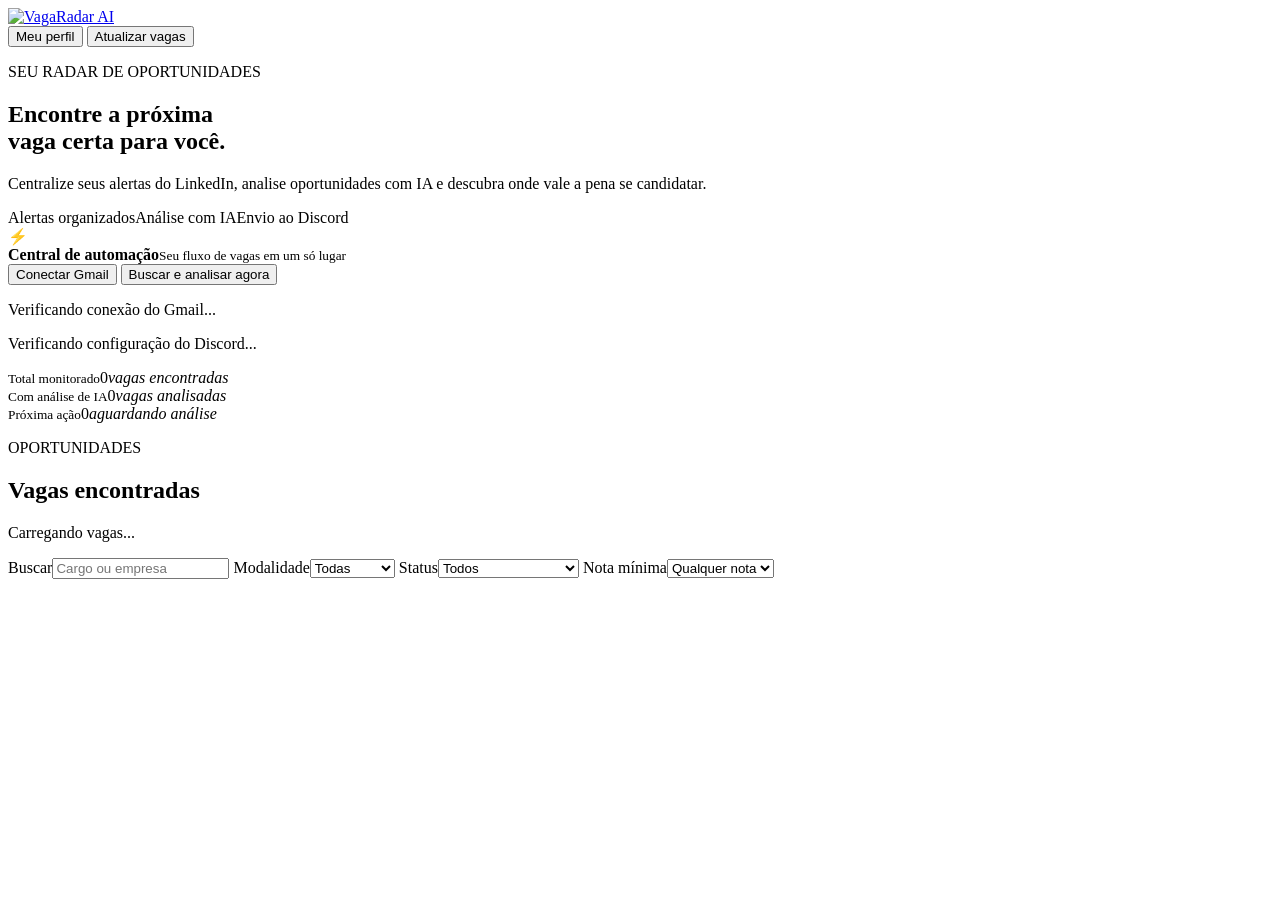
==== src/main/resources/static/index.html @ 9482ee96 "feat: refine dashboard and Gmail account status" ====
<!doctype html>
<html lang="pt-BR">
<head>
  <meta charset="UTF-8">
  <meta name="viewport" content="width=device-width, initial-scale=1.0">
  <meta name="description" content="Painel do VagaRadar AI">
  <title>VagaRadar AI</title>
  <link rel="icon" type="image/svg+xml" href="/favicon.svg">
  <link rel="stylesheet" href="/css/app.css">
</head>
<body>
  <header class="topbar">
    <a class="brand" href="/" aria-label="VagaRadar AI, início">
      <img class="brand-logo" src="/images/vagaradar-logo.png" alt="VagaRadar AI">
    </a>
    <div class="topbar-actions">
      <button class="button button-secondary" id="profile-button" type="button">Meu perfil</button>
      <button class="button button-secondary" id="refresh-button" type="button">Atualizar vagas</button>
    </div>
  </header>

  <main class="page-content">
    <section class="hero">
      <div class="hero-intro">
        <p class="eyebrow">SEU RADAR DE OPORTUNIDADES</p>
        <h1>Encontre a próxima<br><span>vaga certa</span> para você.</h1>
        <p class="hero-copy">Centralize seus alertas do LinkedIn, analise oportunidades com IA e descubra onde vale a pena se candidatar.</p>
        <div class="hero-highlights" aria-label="Benefícios do VagaRadar AI">
          <span>Alertas organizados</span><span>Análise com IA</span><span>Envio ao Discord</span>
        </div>
      </div>
      <aside class="integration-panel" aria-label="Central de automação">
        <div class="panel-heading">
          <span class="panel-icon" aria-hidden="true">⚡</span>
          <div><strong>Central de automação</strong><small>Seu fluxo de vagas em um só lugar</small></div>
        </div>
        <div class="hero-actions">
          <button class="button button-primary" id="gmail-button" type="button">Conectar Gmail</button>
          <button class="button button-dark" id="process-button" type="button">Buscar e analisar agora</button>
        </div>
        <div class="integration-status" aria-live="polite">
          <p id="gmail-status">Verificando conexão do Gmail...</p>
          <p id="discord-status">Verificando configuração do Discord...</p>
        </div>
      </aside>
    </section>

    <section class="stats" aria-label="Resumo das vagas">
      <article><small>Total monitorado</small><span id="total-count">0</span><em>vagas encontradas</em></article>
      <article><small>Com análise de IA</small><span id="analyzed-count">0</span><em>vagas analisadas</em></article>
      <article><small>Próxima ação</small><span id="new-count">0</span><em>aguardando análise</em></article>
    </section>

    <section class="vacancies-section">
      <div class="section-heading">
        <div>
          <p class="eyebrow">OPORTUNIDADES</p>
          <h2>Vagas encontradas</h2>
        </div>
        <p id="status-message" class="status-message" role="status">Carregando vagas...</p>
      </div>
      <div class="filters" aria-label="Filtros de vagas">
        <label><span>Buscar</span><input id="search-filter" type="search" placeholder="Cargo ou empresa"></label>
        <label><span>Modalidade</span><select id="work-model-filter"><option value="">Todas</option><option value="REMOTO">Remoto</option><option value="HIBRIDO">Híbrido</option><option value="PRESENCIAL">Presencial</option></select></label>
        <label><span>Status</span><select id="status-filter"><option value="">Todos</option><option value="RECEBIDA">Aguardando análise</option><option value="ANALISADA">Analisada</option><option value="DESCARTADA">Descartada</option></select></label>
        <label><span>Nota mínima</span><select id="score-filter"><option value="">Qualquer nota</option><option value="70">70+</option><option value="80">80+</option><option value="90">90+</option></select></label>
      </div>
      <div id="vacancies" class="vacancies" aria-live="polite"></div>
    </section>
  </main>

  <dialog id="analysis-dialog" class="analysis-dialog">
    <button id="dialog-close" class="dialog-close" type="button" aria-label="Fechar">×</button>
    <div id="analysis-content"></div>
  </dialog>

  <dialog id="profile-dialog" class="profile-dialog">
    <button id="profile-dialog-close" class="dialog-close" type="button" aria-label="Fechar">×</button>
    <p class="eyebrow">PERFIL PROFISSIONAL</p>
    <h2>Perfil usado nas análises</h2>
    <p id="profile-mode" class="profile-mode" role="status"></p>
    <form id="profile-form" class="profile-form">
      <label>Objetivo<textarea id="profile-objetivo" required maxlength="3000"></textarea></label>
      <label>Stack principal<textarea id="profile-stack-principal" required maxlength="3000"></textarea></label>
      <label>Conhecimentos básicos<textarea id="profile-conhecimentos-basicos" required maxlength="3000"></textarea></label>
      <label>Formação<textarea id="profile-formacao" required maxlength="3000"></textarea></label>
      <label>Experiência<textarea id="profile-experiencia" required maxlength="3000"></textarea></label>
      <label>Preferências<textarea id="profile-preferencias" required maxlength="3000"></textarea></label>
      <p id="profile-error" class="profile-error" role="alert"></p>
      <div class="profile-actions">
        <button class="button button-secondary" id="profile-reset" type="button">Restaurar padrão</button>
        <button class="button button-dark" type="submit">Salvar perfil</button>
      </div>
    </form>
  </dialog>

  <template id="empty-state-template">
    <div class="empty-state">
      <div class="empty-icon">⌁</div>
      <h3>Nenhuma vaga por enquanto</h3>
      <p>Conecte o Gmail e use “Buscar e analisar agora” para importar seus alertas do LinkedIn.</p>
    </div>
  </template>

  <script src="/js/app.js" defer></script>
</body>
</html>
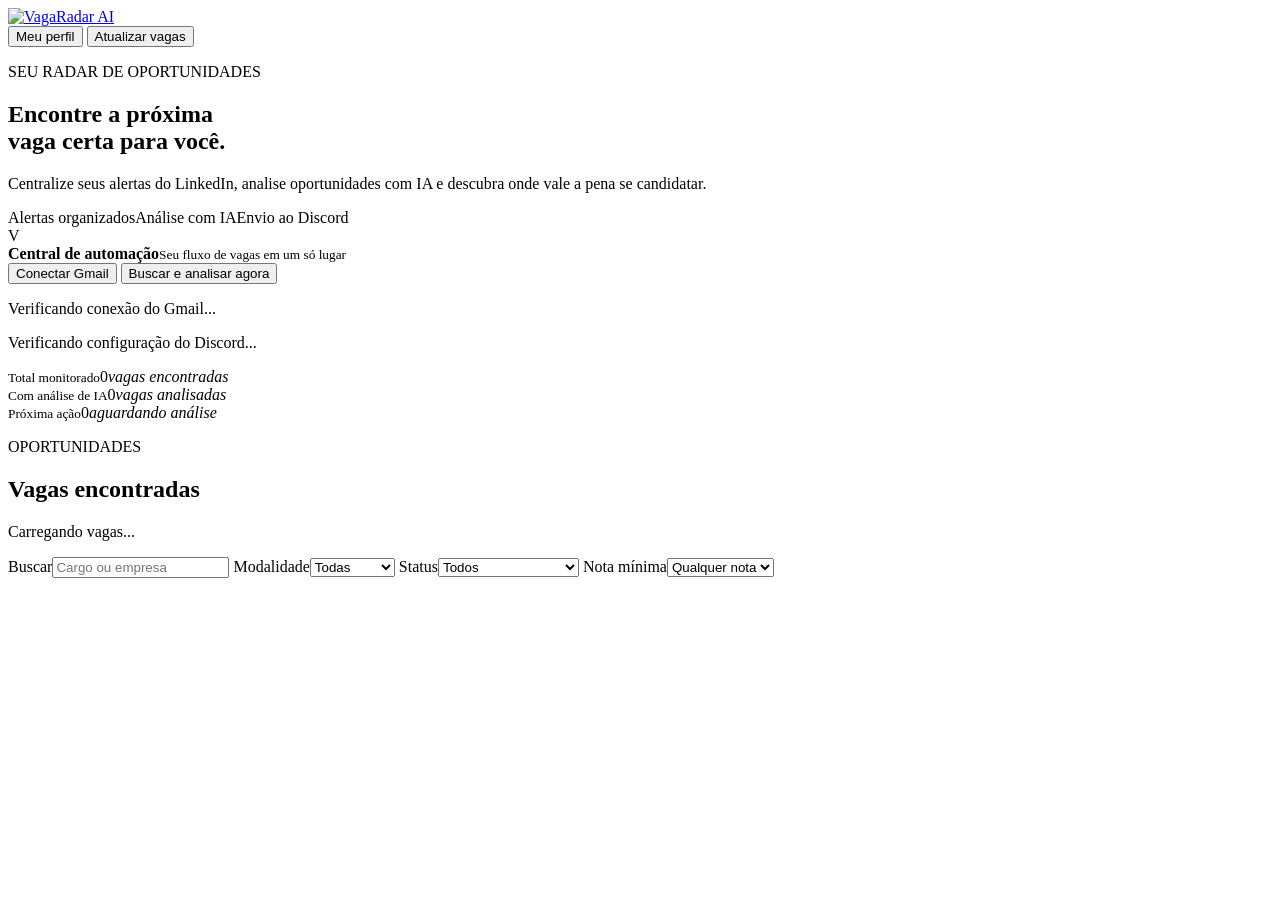
==== commit b963f114: "docs: align project guides and responsive UI" ====
--- a/src/main/resources/static/index.html
+++ b/src/main/resources/static/index.html
@@ -31,7 +31,7 @@
       </div>
       <aside class="integration-panel" aria-label="Central de automação">
         <div class="panel-heading">
-          <span class="panel-icon" aria-hidden="true">⚡</span>
+          <span class="panel-icon" aria-hidden="true">V</span>
           <div><strong>Central de automação</strong><small>Seu fluxo de vagas em um só lugar</small></div>
         </div>
         <div class="hero-actions">
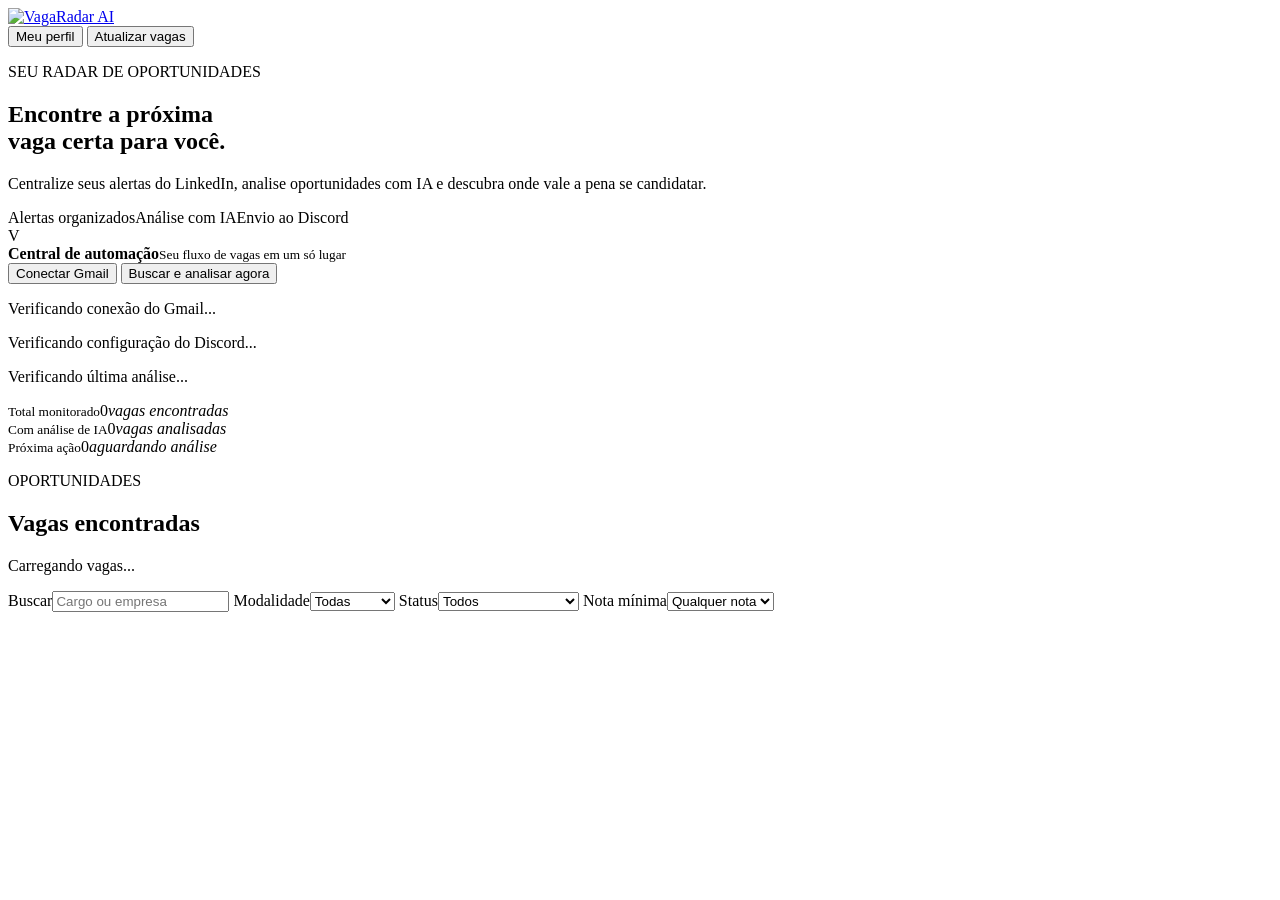
==== commit aa2a1a20: "Aprimora importacao e acesso a vagas" ====
--- a/src/main/resources/static/index.html
+++ b/src/main/resources/static/index.html
@@ -41,6 +41,7 @@
         <div class="integration-status" aria-live="polite">
           <p id="gmail-status">Verificando conexão do Gmail...</p>
           <p id="discord-status">Verificando configuração do Discord...</p>
+          <p id="last-analysis-status" class="last-analysis-status">Verificando última análise...</p>
         </div>
       </aside>
     </section>
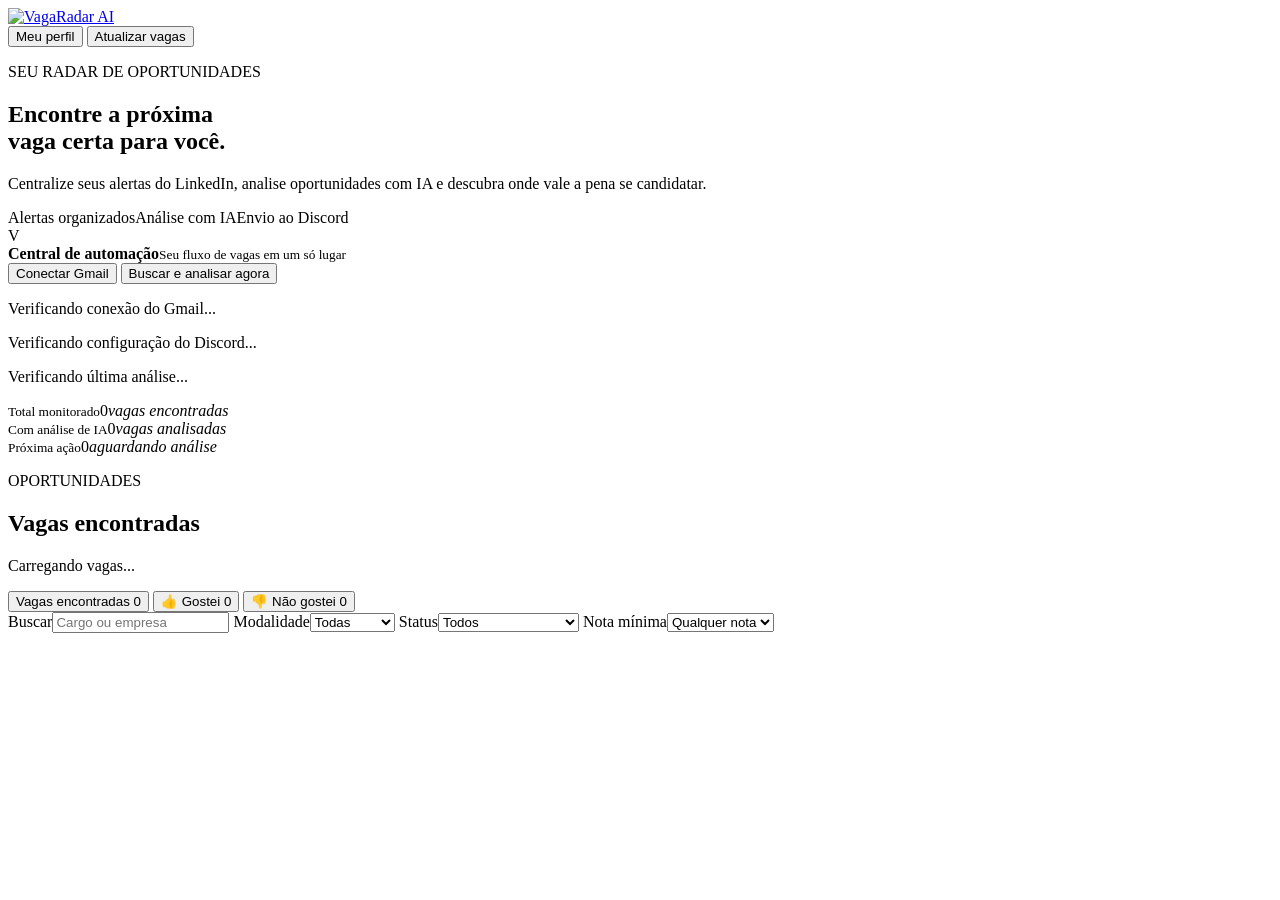
==== commit 83c8907f: "feat: adiciona triagem pessoal de vagas" ====
--- a/src/main/resources/static/index.html
+++ b/src/main/resources/static/index.html
@@ -56,9 +56,14 @@
       <div class="section-heading">
         <div>
           <p class="eyebrow">OPORTUNIDADES</p>
-          <h2>Vagas encontradas</h2>
+          <h2 id="vacancies-heading">Vagas encontradas</h2>
         </div>
         <p id="status-message" class="status-message" role="status">Carregando vagas...</p>
+      </div>
+      <div class="evaluation-tabs" role="tablist" aria-label="Sua triagem de vagas">
+        <button class="evaluation-tab is-active" data-evaluation-tab="PENDENTE" type="button" role="tab" aria-selected="true">Vagas encontradas <span id="pending-evaluation-count">0</span></button>
+        <button class="evaluation-tab" data-evaluation-tab="GOSTEI" type="button" role="tab" aria-selected="false">👍 Gostei <span id="liked-count">0</span></button>
+        <button class="evaluation-tab" data-evaluation-tab="NAO_GOSTEI" type="button" role="tab" aria-selected="false">👎 Não gostei <span id="disliked-count">0</span></button>
       </div>
       <div class="filters" aria-label="Filtros de vagas">
         <label><span>Buscar</span><input id="search-filter" type="search" placeholder="Cargo ou empresa"></label>
@@ -67,12 +72,38 @@
         <label><span>Nota mínima</span><select id="score-filter"><option value="">Qualquer nota</option><option value="70">70+</option><option value="80">80+</option><option value="90">90+</option></select></label>
       </div>
       <div id="vacancies" class="vacancies" aria-live="polite"></div>
+      <nav id="pagination" class="pagination" aria-label="Paginação das vagas" hidden>
+        <button id="previous-page" class="pagination-button" type="button">Anterior</button>
+        <p id="pagination-summary" class="pagination-summary"></p>
+        <button id="next-page" class="pagination-button" type="button">Próxima</button>
+      </nav>
     </section>
   </main>
 
   <dialog id="analysis-dialog" class="analysis-dialog">
     <button id="dialog-close" class="dialog-close" type="button" aria-label="Fechar">×</button>
     <div id="analysis-content"></div>
+  </dialog>
+
+  <dialog id="evaluation-dialog" class="evaluation-dialog">
+    <button id="evaluation-dialog-close" class="dialog-close" type="button" aria-label="Fechar">×</button>
+    <form id="evaluation-form">
+      <p class="eyebrow">SUA AVALIAÇÃO</p>
+      <h2>Por que não combinou?</h2>
+      <p class="profile-mode">Escolha quantos motivos quiser. Isso é opcional e fica salvo para análises futuras.</p>
+      <div class="reason-options">
+        <label><input type="checkbox" name="reason" value="INGLES_AVANCADO"> Inglês avançado</label>
+        <label><input type="checkbox" name="reason" value="SENIORIDADE"> Senioridade</label>
+        <label><input type="checkbox" name="reason" value="REQUISITOS_EXCESSIVOS"> Requisitos excessivos</label>
+        <label><input type="checkbox" name="reason" value="TECNOLOGIAS"> Tecnologias</label>
+        <label><input id="other-reason-checkbox" type="checkbox" name="reason" value="OUTRO"> Outro</label>
+      </div>
+      <label id="other-reason-field" class="other-reason-field" hidden>Outro motivo<textarea id="other-reason" maxlength="1000" placeholder="Conte rapidamente o motivo"></textarea></label>
+      <div class="profile-actions">
+        <button class="button button-secondary" id="evaluation-reset" type="button">Voltar para encontradas</button>
+        <button class="button button-dark" type="submit">Salvar avaliação</button>
+      </div>
+    </form>
   </dialog>
 
   <dialog id="profile-dialog" class="profile-dialog">
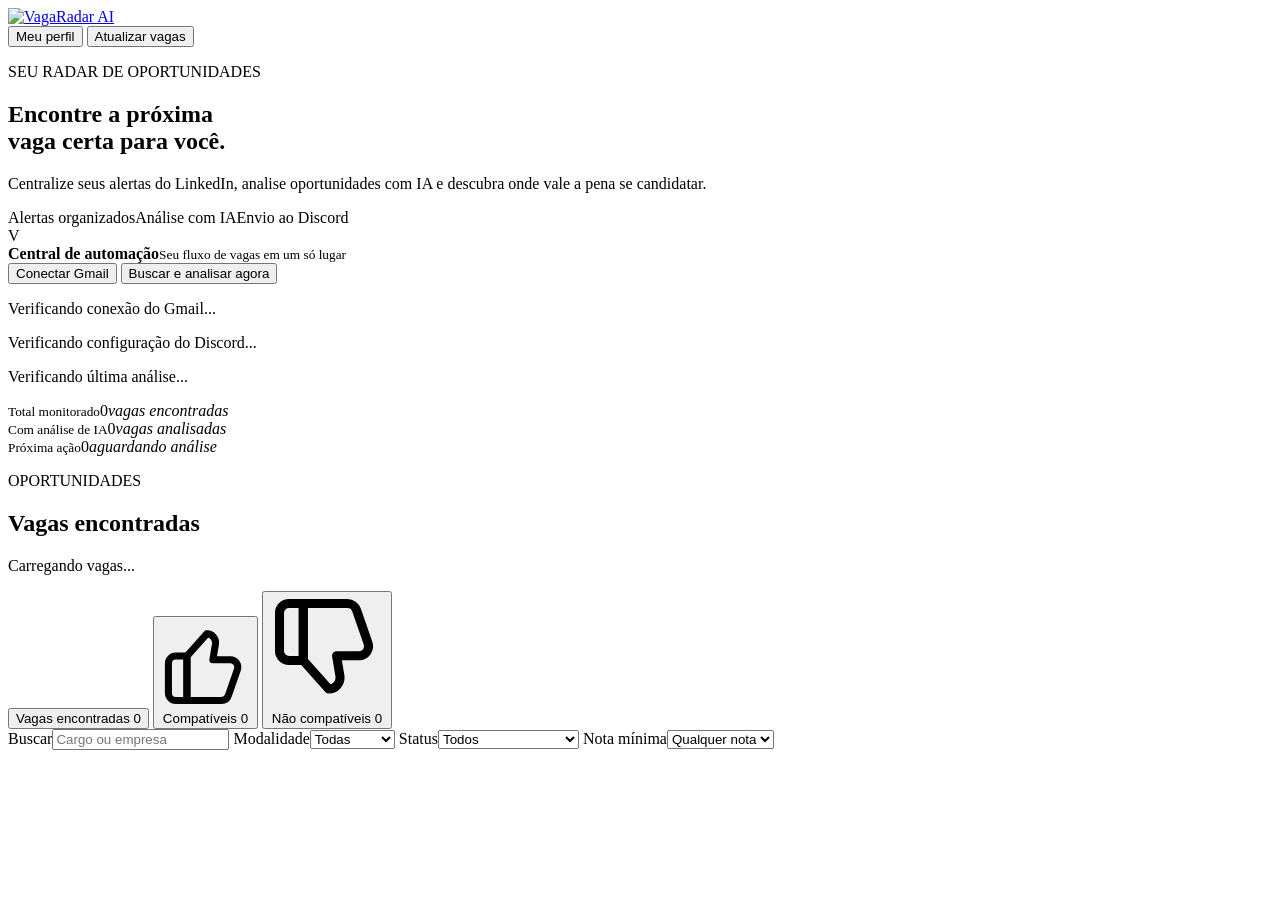
==== commit 12e6673b: "Refina interface de compatibilidade das vagas" ====
--- a/src/main/resources/static/index.html
+++ b/src/main/resources/static/index.html
@@ -62,8 +62,8 @@
       </div>
       <div class="evaluation-tabs" role="tablist" aria-label="Sua triagem de vagas">
         <button class="evaluation-tab is-active" data-evaluation-tab="PENDENTE" type="button" role="tab" aria-selected="true">Vagas encontradas <span id="pending-evaluation-count">0</span></button>
-        <button class="evaluation-tab" data-evaluation-tab="GOSTEI" type="button" role="tab" aria-selected="false">👍 Gostei <span id="liked-count">0</span></button>
-        <button class="evaluation-tab" data-evaluation-tab="NAO_GOSTEI" type="button" role="tab" aria-selected="false">👎 Não gostei <span id="disliked-count">0</span></button>
+        <button class="evaluation-tab" data-evaluation-tab="GOSTEI" type="button" role="tab" aria-selected="false"><svg aria-hidden="true" viewBox="0 0 24 24" fill="none" stroke="currentColor" stroke-width="1.9" stroke-linecap="round" stroke-linejoin="round"><path d="M7 10v12H4a2 2 0 0 1-2-2v-8a2 2 0 0 1 2-2h3Z"></path><path d="M7 22h9.3a2 2 0 0 0 1.9-1.37l2.43-7A2 2 0 0 0 18.74 11H14l.72-4.32A2.4 2.4 0 0 0 12.35 4L7 10Z"></path></svg> Compatíveis <span id="liked-count">0</span></button>
+        <button class="evaluation-tab" data-evaluation-tab="NAO_GOSTEI" type="button" role="tab" aria-selected="false"><svg aria-hidden="true" viewBox="0 0 24 24" fill="none" stroke="currentColor" stroke-width="1.9" stroke-linecap="round" stroke-linejoin="round"><path d="M7 14V2H4a2 2 0 0 0-2 2v8a2 2 0 0 0 2 2h3Z"></path><path d="M7 2h9.3a2 2 0 0 1 1.9 1.37l2.43 7A2 2 0 0 1 18.74 13H14l.72 4.32A2.4 2.4 0 0 1 12.35 20L7 14Z"></path></svg> Não compatíveis <span id="disliked-count">0</span></button>
       </div>
       <div class="filters" aria-label="Filtros de vagas">
         <label><span>Buscar</span><input id="search-filter" type="search" placeholder="Cargo ou empresa"></label>
@@ -96,6 +96,16 @@
         <label><input type="checkbox" name="reason" value="SENIORIDADE"> Senioridade</label>
         <label><input type="checkbox" name="reason" value="REQUISITOS_EXCESSIVOS"> Requisitos excessivos</label>
         <label><input type="checkbox" name="reason" value="TECNOLOGIAS"> Tecnologias</label>
+        <label><input type="checkbox" name="reason" value="LOCALIZACAO"> Localização</label>
+        <label><input type="checkbox" name="reason" value="MODELO_TRABALHO"> Modalidade de trabalho</label>
+        <label><input type="checkbox" name="reason" value="SALARIO"> Salário</label>
+        <label><input type="checkbox" name="reason" value="TIPO_CONTRATO"> Tipo de contrato</label>
+        <label><input type="checkbox" name="reason" value="AREA_ATUACAO"> Área de atuação</label>
+        <label><input type="checkbox" name="reason" value="EMPRESA"> Empresa</label>
+        <label><input type="checkbox" name="reason" value="BENEFICIOS"> Benefícios</label>
+        <label><input type="checkbox" name="reason" value="CARGA_HORARIA"> Carga horária ou escala</label>
+        <label><input type="checkbox" name="reason" value="VAGA_NAO_CLARA"> Vaga pouco clara</label>
+        <label><input type="checkbox" name="reason" value="VAGA_DUPLICADA"> Vaga duplicada</label>
         <label><input id="other-reason-checkbox" type="checkbox" name="reason" value="OUTRO"> Outro</label>
       </div>
       <label id="other-reason-field" class="other-reason-field" hidden>Outro motivo<textarea id="other-reason" maxlength="1000" placeholder="Conte rapidamente o motivo"></textarea></label>
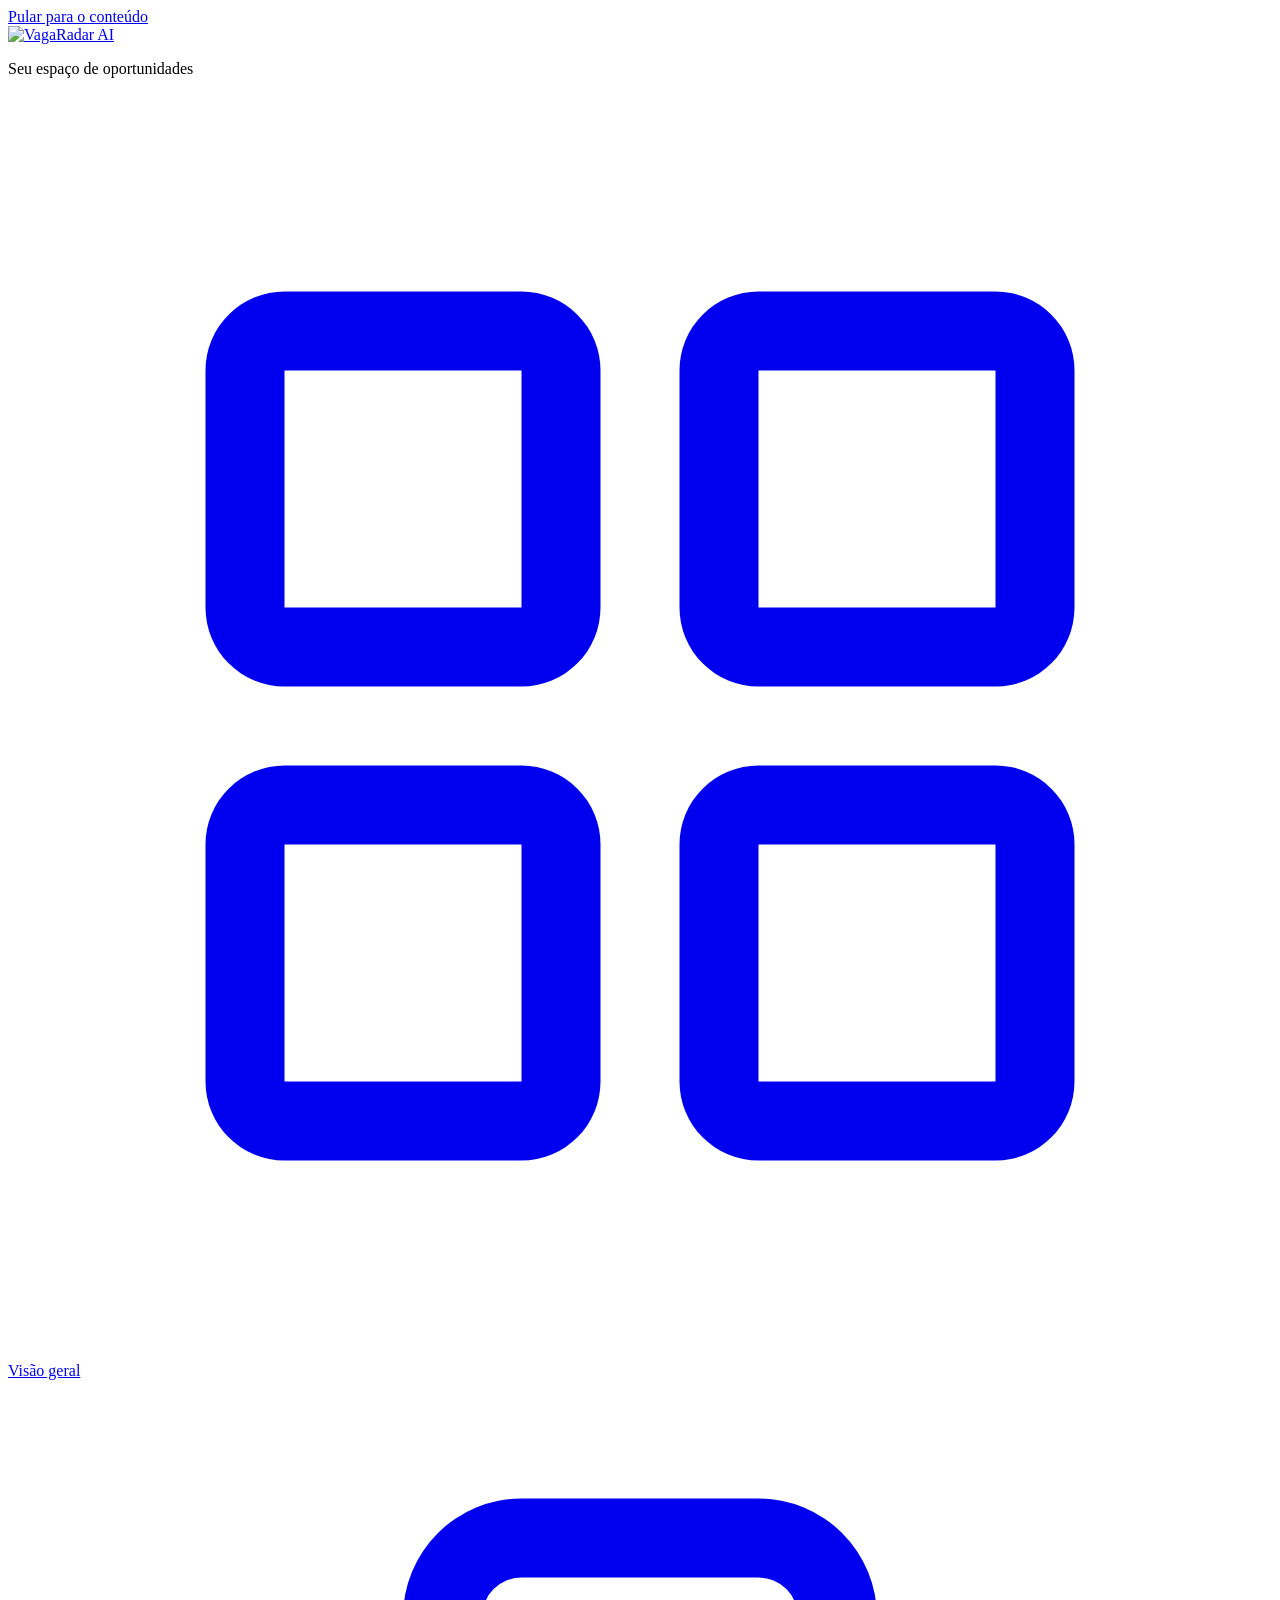
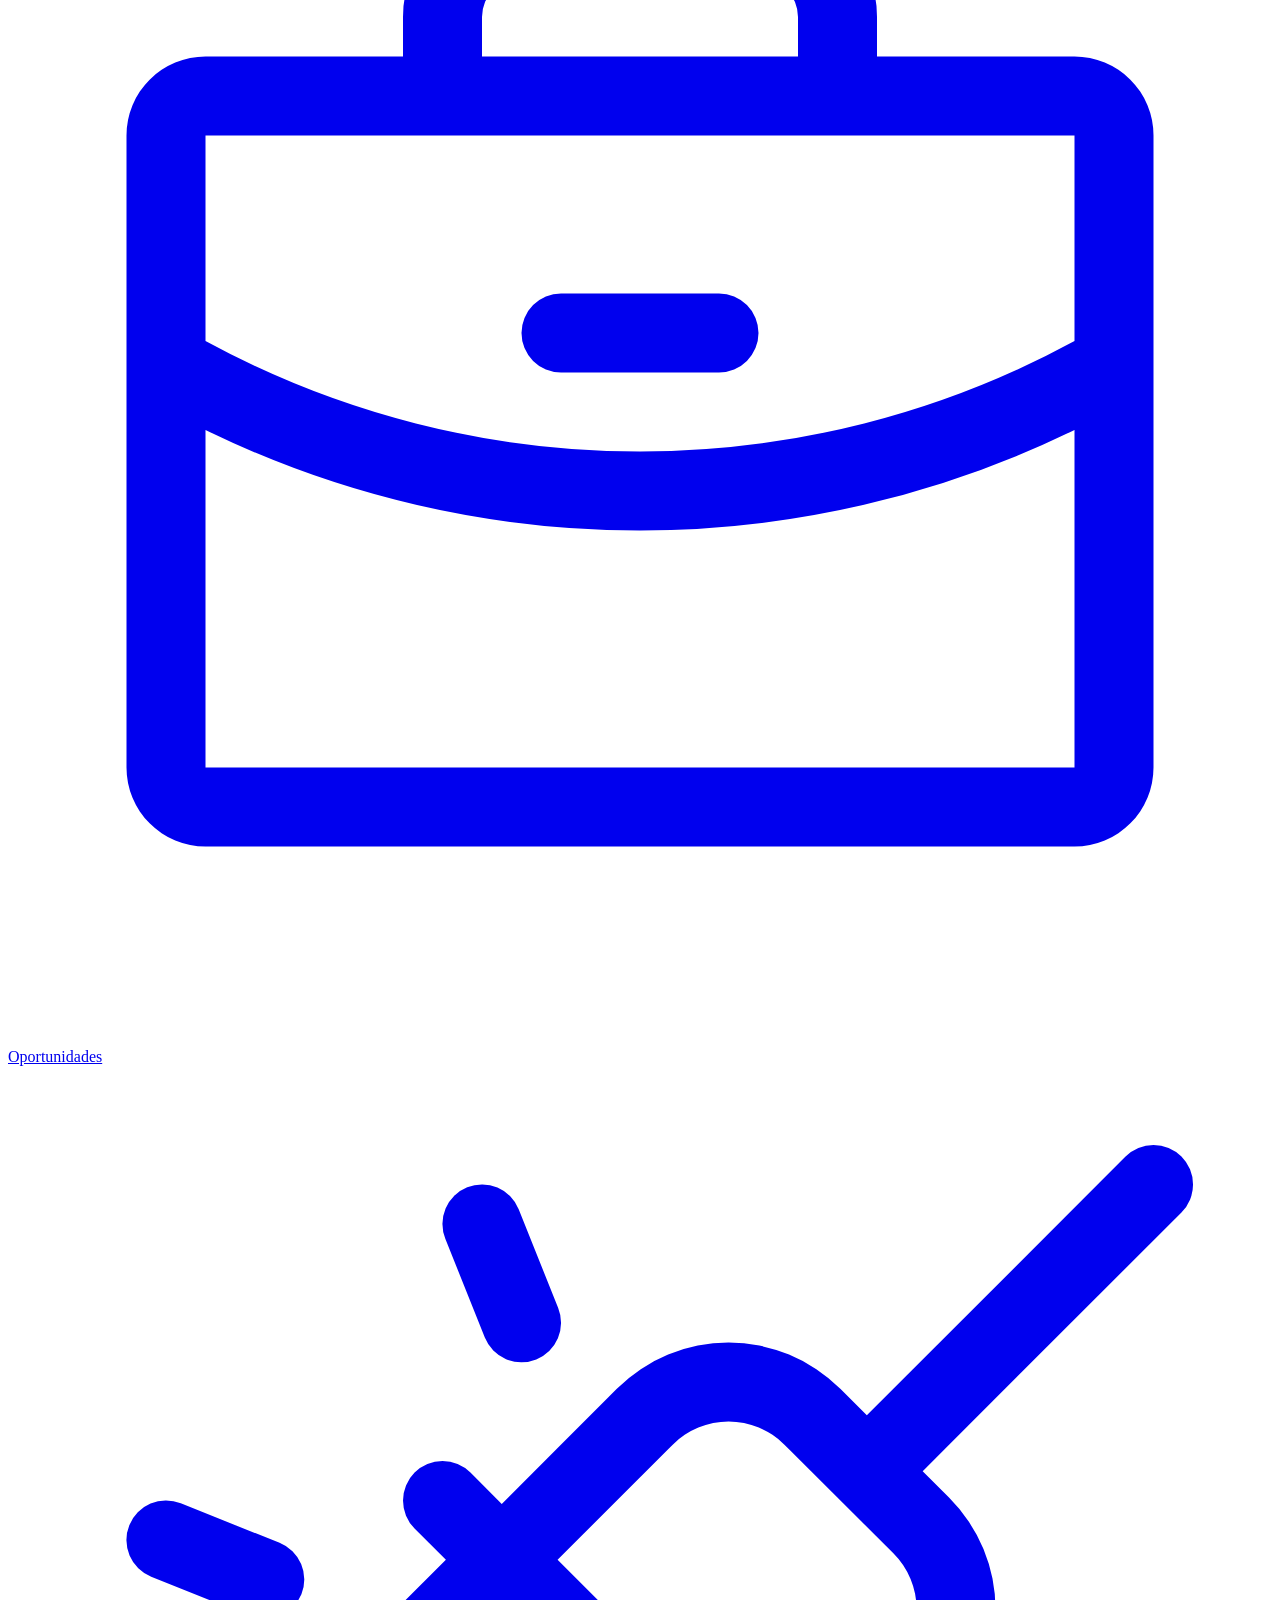
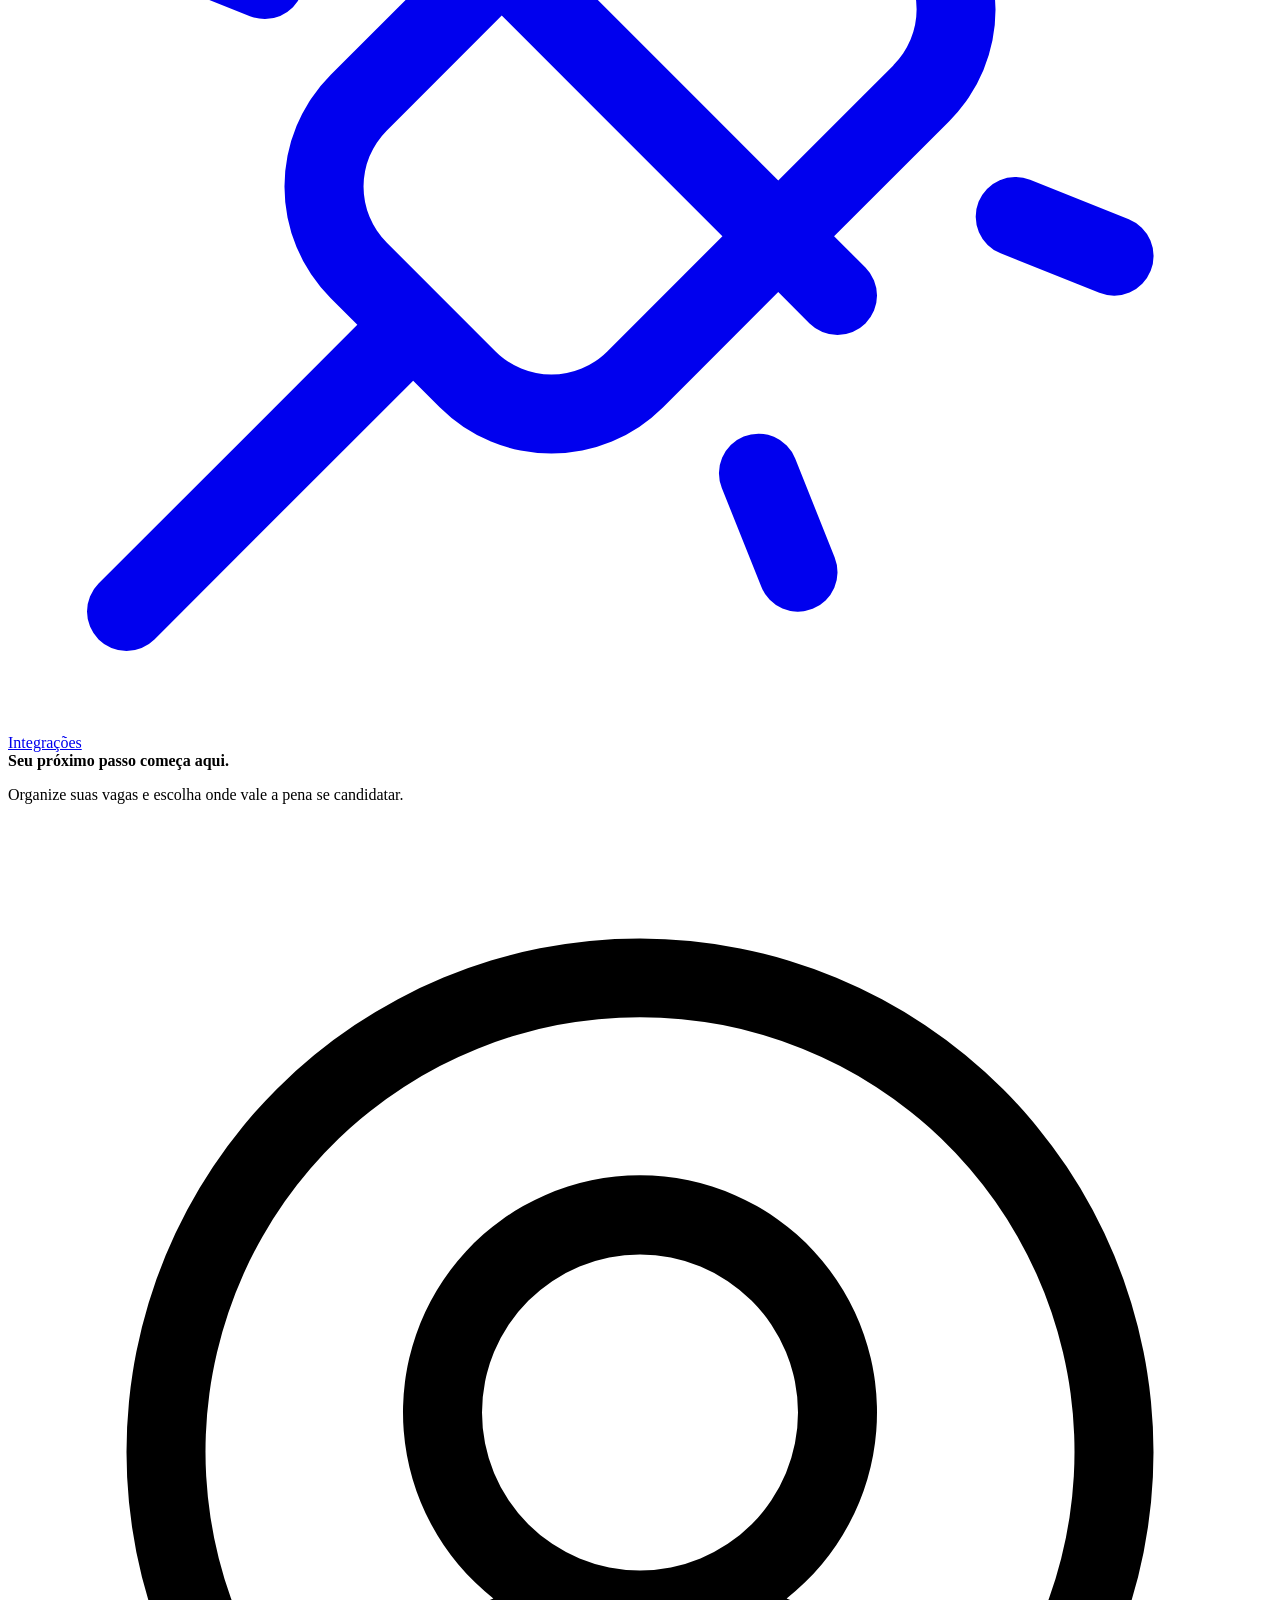
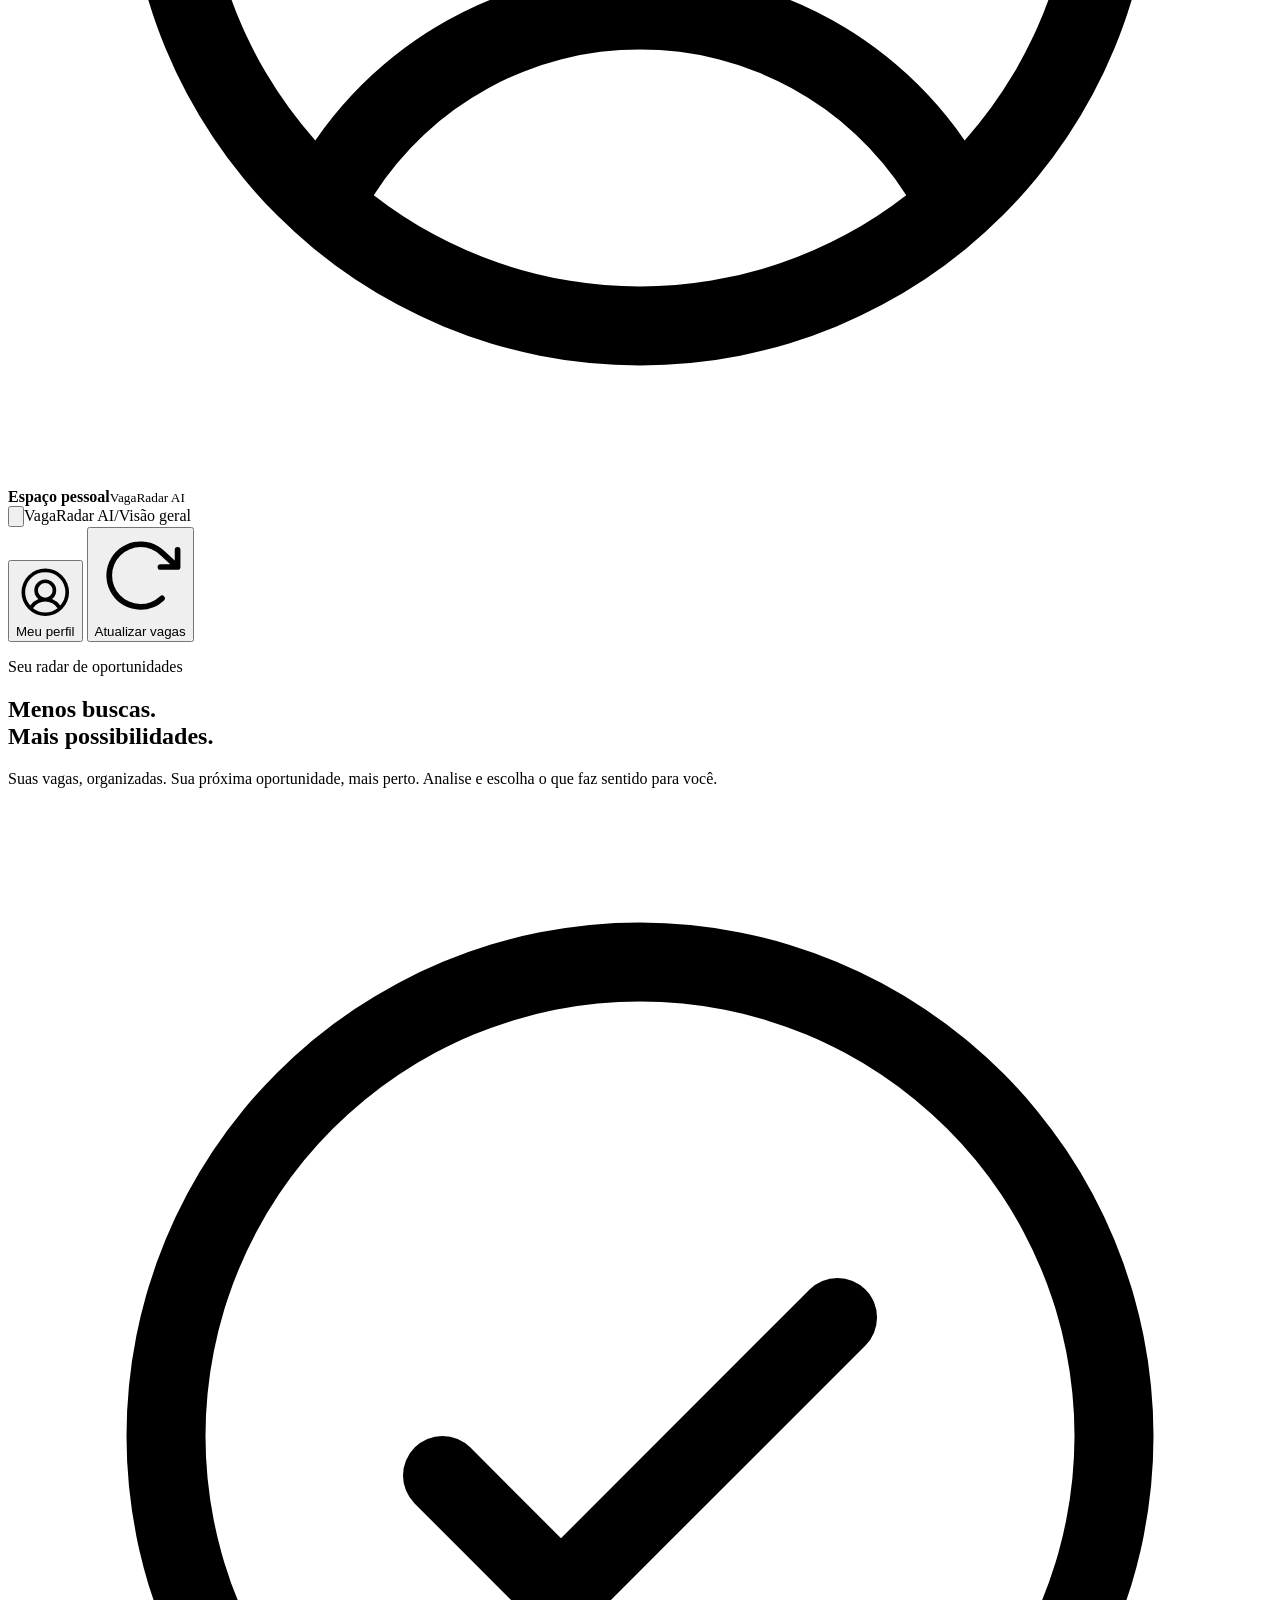
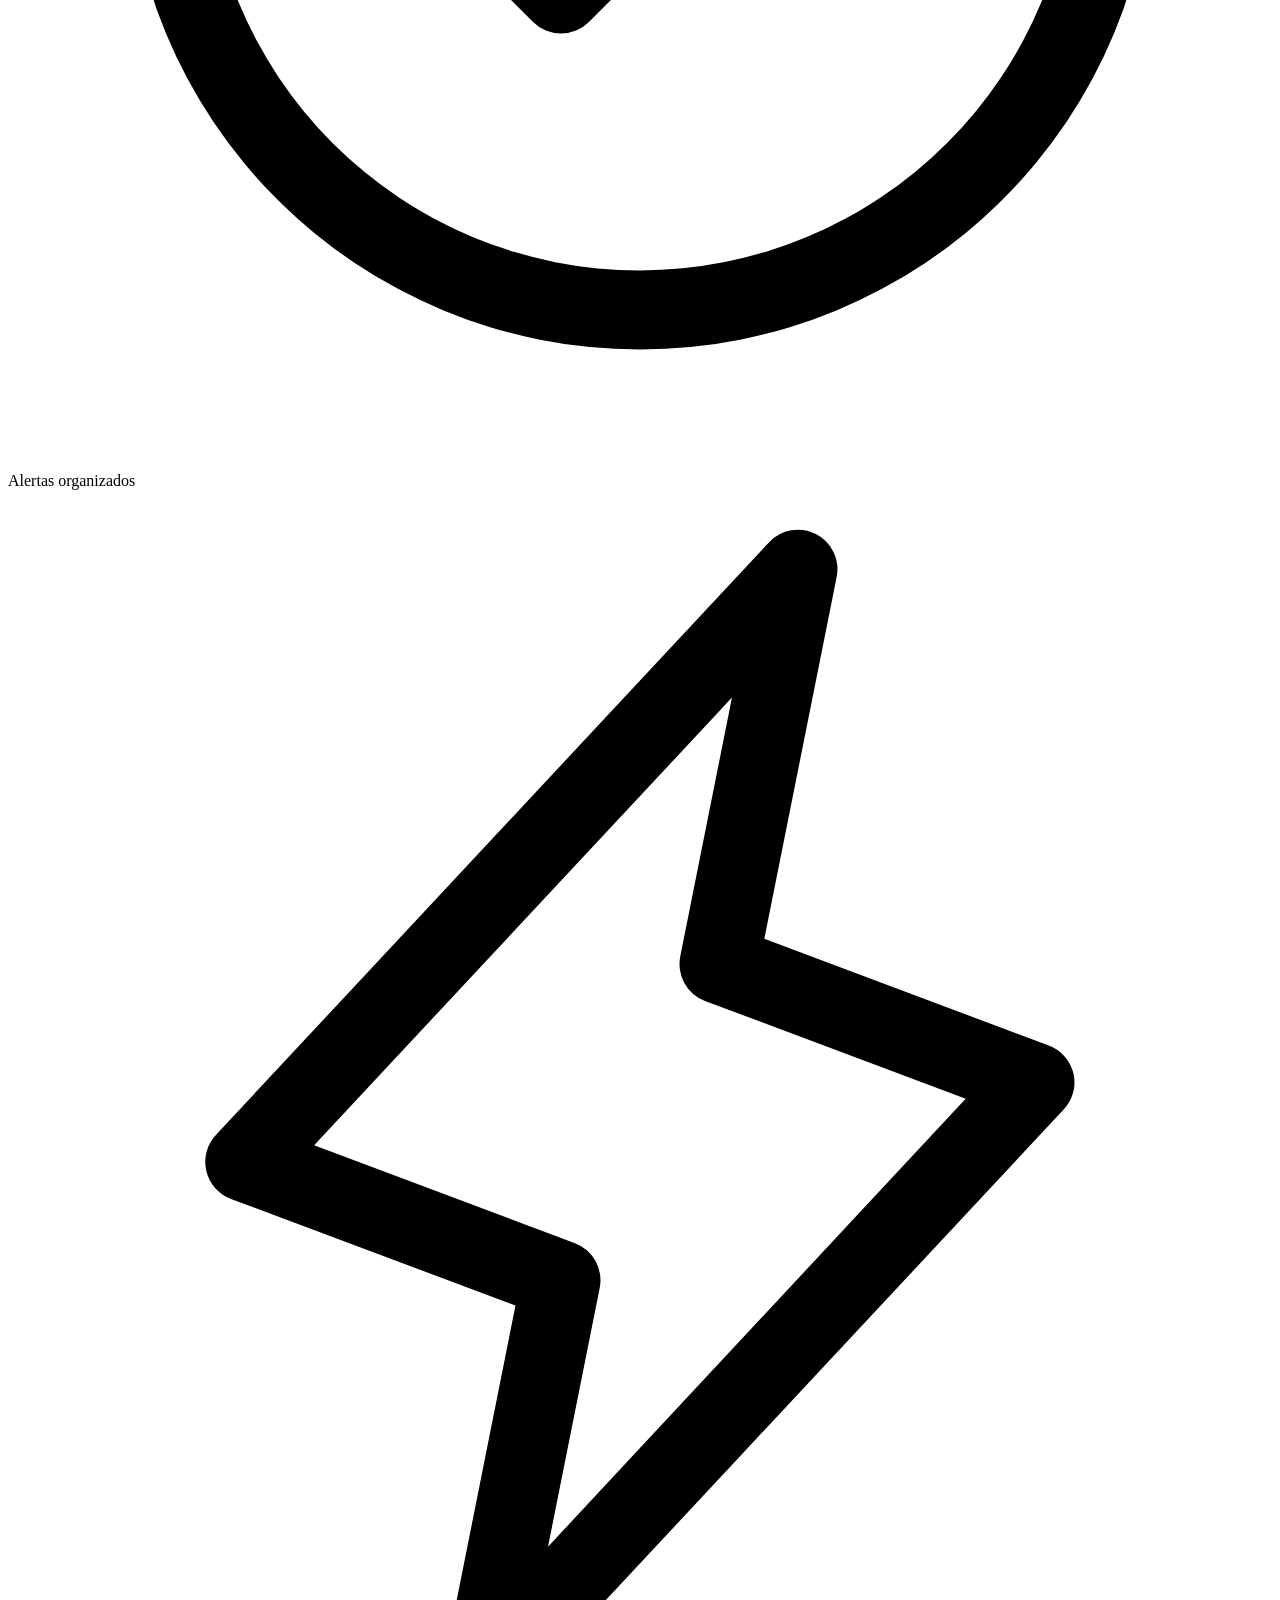
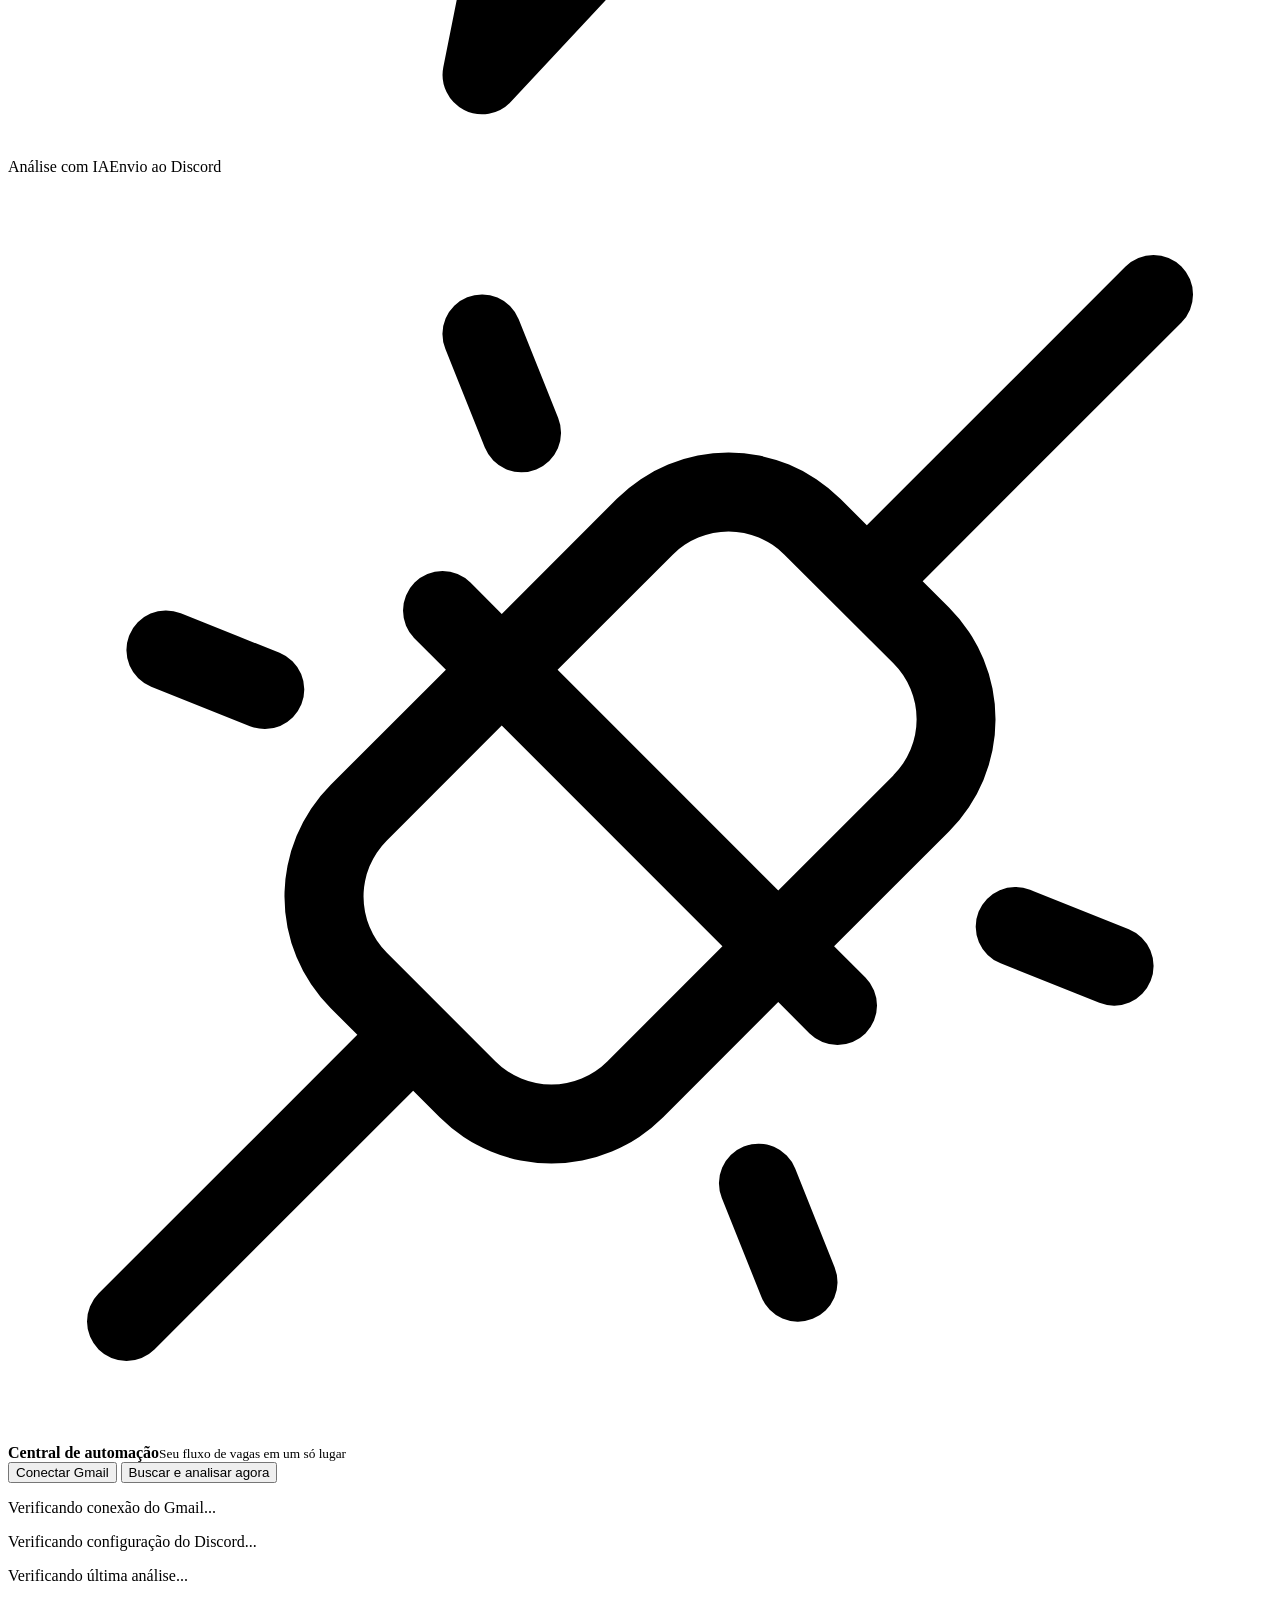
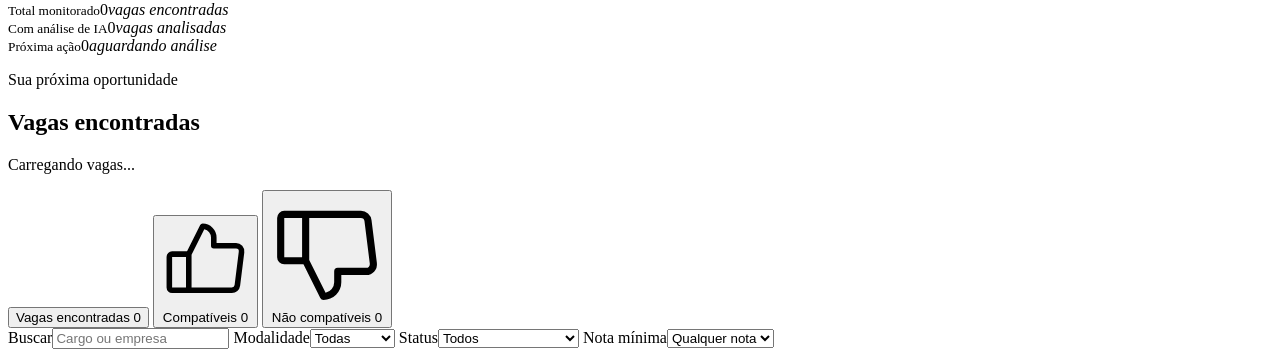
==== commit 51158138: "feat: moderniza interface do VagaRadar AI" ====
--- a/src/main/resources/static/index.html
+++ b/src/main/resources/static/index.html
@@ -8,30 +8,38 @@
   <link rel="icon" type="image/svg+xml" href="/favicon.svg">
   <link rel="stylesheet" href="/css/app.css">
 </head>
-<body>
+<body class="dashboard-page">
+  <a class="skip-link" href="#main-content">Pular para o conteúdo</a>
+  <aside class="sidebar" id="app-navigation" aria-label="Menu principal">
+    <a class="brand sidebar-brand" href="/" aria-label="VagaRadar AI, início"><img class="brand-logo" src="/images/vagaradar-logo.png" alt="VagaRadar AI"></a>
+    <p class="nav-label">Seu espaço de oportunidades</p>
+    <nav class="sidebar-nav" aria-label="Navegação principal">
+      <a class="nav-item is-active" href="#main-content" aria-current="location"><svg class="icon" aria-hidden="true" focusable="false" xmlns="http://www.w3.org/2000/svg" viewBox="0 0 256 256" fill="currentColor"><path fill="currentColor" d="M104,40H56A16,16,0,0,0,40,56v48a16,16,0,0,0,16,16h48a16,16,0,0,0,16-16V56A16,16,0,0,0,104,40Zm0,64H56V56h48v48Zm96-64H152a16,16,0,0,0-16,16v48a16,16,0,0,0,16,16h48a16,16,0,0,0,16-16V56A16,16,0,0,0,200,40Zm0,64H152V56h48v48Zm-96,32H56a16,16,0,0,0-16,16v48a16,16,0,0,0,16,16h48a16,16,0,0,0,16-16V152A16,16,0,0,0,104,136Zm0,64H56V152h48v48Zm96-64H152a16,16,0,0,0-16,16v48a16,16,0,0,0,16,16h48a16,16,0,0,0,16-16V152A16,16,0,0,0,200,136Zm0,64H152V152h48v48Z"/></svg><span>Visão geral</span></a>
+      <a class="nav-item" href="#opportunities"><svg class="icon" aria-hidden="true" focusable="false" xmlns="http://www.w3.org/2000/svg" viewBox="0 0 256 256" fill="currentColor"><path fill="currentColor" d="M216,56H176V48a24,24,0,0,0-24-24H104A24,24,0,0,0,80,48v8H40A16,16,0,0,0,24,72V200a16,16,0,0,0,16,16H216a16,16,0,0,0,16-16V72A16,16,0,0,0,216,56ZM96,48a8,8,0,0,1,8-8h48a8,8,0,0,1,8,8v8H96ZM216,72v41.61A184,184,0,0,1,128,136a184.07,184.07,0,0,1-88-22.38V72Zm0,128H40V131.64A200.19,200.19,0,0,0,128,152a200.25,200.25,0,0,0,88-20.37V200ZM104,112a8,8,0,0,1,8-8h32a8,8,0,0,1,0,16H112A8,8,0,0,1,104,112Z"/></svg><span>Oportunidades</span></a>
+      <a class="nav-item" href="#integrations"><svg class="icon" aria-hidden="true" focusable="false" xmlns="http://www.w3.org/2000/svg" viewBox="0 0 256 256" fill="currentColor"><path fill="currentColor" d="M237.66,18.34a8,8,0,0,0-11.32,0l-52.4,52.41-5.37-5.38a32.05,32.05,0,0,0-45.26,0L100,88.69l-6.34-6.35A8,8,0,0,0,82.34,93.66L88.69,100,65.37,123.31a32,32,0,0,0,0,45.26l5.38,5.37-52.41,52.4a8,8,0,0,0,11.32,11.32l52.4-52.41,5.37,5.38a32,32,0,0,0,45.26,0L156,167.31l6.34,6.35a8,8,0,0,0,11.32-11.32L167.31,156l23.32-23.31a32,32,0,0,0,0-45.26l-5.38-5.37,52.41-52.4A8,8,0,0,0,237.66,18.34Zm-116.29,161a16,16,0,0,1-22.62,0L76.69,157.25a16,16,0,0,1,0-22.62L100,111.31,144.69,156Zm57.94-57.94L156,144.69,111.31,100l23.32-23.31a16,16,0,0,1,22.62,0l22.06,22A16,16,0,0,1,179.31,121.37ZM88.57,35A8,8,0,0,1,103.43,29l8,20A8,8,0,0,1,96.57,55ZM24.57,93A8,8,0,0,1,35,88.57l20,8A8,8,0,0,1,49,111.43l-20-8A8,8,0,0,1,24.57,93ZM231.43,163a8,8,0,0,1-10.4,4.46l-20-8A8,8,0,1,1,207,144.57l20,8A8,8,0,0,1,231.43,163Zm-64,58.06A8,8,0,0,1,152.57,227l-8-20A8,8,0,0,1,159.43,201Z"/></svg><span>Integrações</span></a>
+    </nav>
+    <div class="sidebar-note"><span class="radar-mark" aria-hidden="true"></span><strong>Seu próximo passo começa aqui.</strong><p>Organize suas vagas e escolha onde vale a pena se candidatar.</p></div>
+    <div class="sidebar-footer"><span class="account-avatar" aria-hidden="true"><svg class="icon" aria-hidden="true" focusable="false" xmlns="http://www.w3.org/2000/svg" viewBox="0 0 256 256" fill="currentColor"><path fill="currentColor" d="M128,24A104,104,0,1,0,232,128,104.11,104.11,0,0,0,128,24ZM74.08,197.5a64,64,0,0,1,107.84,0,87.83,87.83,0,0,1-107.84,0ZM96,120a32,32,0,1,1,32,32A32,32,0,0,1,96,120Zm97.76,66.41a79.66,79.66,0,0,0-36.06-28.75,48,48,0,1,0-59.4,0,79.66,79.66,0,0,0-36.06,28.75,88,88,0,1,1,131.52,0Z"/></svg></span><div><strong>Espaço pessoal</strong><small>VagaRadar AI</small></div></div>
+  </aside>
   <header class="topbar">
-    <a class="brand" href="/" aria-label="VagaRadar AI, início">
-      <img class="brand-logo" src="/images/vagaradar-logo.png" alt="VagaRadar AI">
-    </a>
+<div class="topbar-context"><button id="menu-toggle" class="icon-button menu-toggle" type="button" aria-label="Abrir menu" aria-controls="app-navigation" aria-expanded="false"><svg class="icon" aria-hidden="true" focusable="false" xmlns="http://www.w3.org/2000/svg" viewBox="0 0 256 256" fill="currentColor"><path fill="currentColor" d="M224,128a8,8,0,0,1-8,8H40a8,8,0,0,1,0-16H216A8,8,0,0,1,224,128ZM40,72H216a8,8,0,0,0,0-16H40a8,8,0,0,0,0,16ZM216,184H40a8,8,0,0,0,0,16H216a8,8,0,0,0,0-16Z"/></svg></button><span class="topbar-product">VagaRadar AI</span><span class="topbar-divider" aria-hidden="true">/</span><span>Visão geral</span></div>
     <div class="topbar-actions">
-      <button class="button button-secondary" id="profile-button" type="button">Meu perfil</button>
-      <button class="button button-secondary" id="refresh-button" type="button">Atualizar vagas</button>
+      <button class="button button-secondary" id="profile-button" type="button"><svg class="icon" aria-hidden="true" focusable="false" xmlns="http://www.w3.org/2000/svg" viewBox="0 0 256 256" fill="currentColor"><path fill="currentColor" d="M128,24A104,104,0,1,0,232,128,104.11,104.11,0,0,0,128,24ZM74.08,197.5a64,64,0,0,1,107.84,0,87.83,87.83,0,0,1-107.84,0ZM96,120a32,32,0,1,1,32,32A32,32,0,0,1,96,120Zm97.76,66.41a79.66,79.66,0,0,0-36.06-28.75,48,48,0,1,0-59.4,0,79.66,79.66,0,0,0-36.06,28.75,88,88,0,1,1,131.52,0Z"/></svg>Meu perfil</button>
+      <button class="button button-secondary" id="refresh-button" type="button"><svg class="icon" aria-hidden="true" focusable="false" xmlns="http://www.w3.org/2000/svg" viewBox="0 0 256 256" fill="currentColor"><path fill="currentColor" d="M240,56v48a8,8,0,0,1-8,8H184a8,8,0,0,1,0-16H211.4L184.81,71.64l-.25-.24a80,80,0,1,0-1.67,114.78,8,8,0,0,1,11,11.63A95.44,95.44,0,0,1,128,224h-1.32A96,96,0,1,1,195.75,60L224,85.8V56a8,8,0,1,1,16,0Z"/></svg>Atualizar vagas</button>
     </div>
   </header>
 
-  <main class="page-content">
+  <main class="page-content" id="main-content" tabindex="-1">
     <section class="hero">
       <div class="hero-intro">
-        <p class="eyebrow">SEU RADAR DE OPORTUNIDADES</p>
-        <h1>Encontre a próxima<br><span>vaga certa</span> para você.</h1>
-        <p class="hero-copy">Centralize seus alertas do LinkedIn, analise oportunidades com IA e descubra onde vale a pena se candidatar.</p>
-        <div class="hero-highlights" aria-label="Benefícios do VagaRadar AI">
-          <span>Alertas organizados</span><span>Análise com IA</span><span>Envio ao Discord</span>
-        </div>
+        <p class="eyebrow">Seu radar de oportunidades</p>
+        <h1>Menos buscas.<br><span>Mais possibilidades.</span></h1>
+        <p class="hero-copy">Suas vagas, organizadas. Sua próxima oportunidade, mais perto. Analise e escolha o que faz sentido para você.</p>
+        <div class="hero-highlights" aria-label="Benefícios do VagaRadar AI"><span><svg class="icon" aria-hidden="true" focusable="false" xmlns="http://www.w3.org/2000/svg" viewBox="0 0 256 256" fill="currentColor"><path d="M173.66,98.34a8,8,0,0,1,0,11.32l-56,56a8,8,0,0,1-11.32,0l-24-24a8,8,0,0,1,11.32-11.32L112,148.69l50.34-50.35A8,8,0,0,1,173.66,98.34ZM232,128A104,104,0,1,1,128,24,104.11,104.11,0,0,1,232,128Zm-16,0a88,88,0,1,0-88,88A88.1,88.1,0,0,0,216,128Z"/></svg>Alertas organizados</span><span><svg class="icon" aria-hidden="true" focusable="false" xmlns="http://www.w3.org/2000/svg" viewBox="0 0 256 256" fill="currentColor"><path d="M215.79,118.17a8,8,0,0,0-5-5.66L153.18,90.9l14.66-73.33a8,8,0,0,0-13.69-7l-112,120a8,8,0,0,0,3,13l57.63,21.61L88.16,238.43a8,8,0,0,0,13.69,7l112-120A8,8,0,0,0,215.79,118.17ZM109.37,214l10.47-52.38a8,8,0,0,0-5-9.06L62,132.71l84.62-90.66L136.16,94.43a8,8,0,0,0,5,9.06l52.8,19.8Z"/></svg>Análise com IA</span><span>Envio ao Discord</span></div>
       </div>
-      <aside class="integration-panel" aria-label="Central de automação">
+      <aside id="integrations" class="integration-panel" aria-label="Central de automação">
         <div class="panel-heading">
-          <span class="panel-icon" aria-hidden="true">V</span>
+          <span class="panel-icon" aria-hidden="true"><svg class="icon" aria-hidden="true" focusable="false" xmlns="http://www.w3.org/2000/svg" viewBox="0 0 256 256" fill="currentColor"><path fill="currentColor" d="M237.66,18.34a8,8,0,0,0-11.32,0l-52.4,52.41-5.37-5.38a32.05,32.05,0,0,0-45.26,0L100,88.69l-6.34-6.35A8,8,0,0,0,82.34,93.66L88.69,100,65.37,123.31a32,32,0,0,0,0,45.26l5.38,5.37-52.41,52.4a8,8,0,0,0,11.32,11.32l52.4-52.41,5.37,5.38a32,32,0,0,0,45.26,0L156,167.31l6.34,6.35a8,8,0,0,0,11.32-11.32L167.31,156l23.32-23.31a32,32,0,0,0,0-45.26l-5.38-5.37,52.41-52.4A8,8,0,0,0,237.66,18.34Zm-116.29,161a16,16,0,0,1-22.62,0L76.69,157.25a16,16,0,0,1,0-22.62L100,111.31,144.69,156Zm57.94-57.94L156,144.69,111.31,100l23.32-23.31a16,16,0,0,1,22.62,0l22.06,22A16,16,0,0,1,179.31,121.37ZM88.57,35A8,8,0,0,1,103.43,29l8,20A8,8,0,0,1,96.57,55ZM24.57,93A8,8,0,0,1,35,88.57l20,8A8,8,0,0,1,49,111.43l-20-8A8,8,0,0,1,24.57,93ZM231.43,163a8,8,0,0,1-10.4,4.46l-20-8A8,8,0,1,1,207,144.57l20,8A8,8,0,0,1,231.43,163Zm-64,58.06A8,8,0,0,1,152.57,227l-8-20A8,8,0,0,1,159.43,201Z"/></svg></span>
           <div><strong>Central de automação</strong><small>Seu fluxo de vagas em um só lugar</small></div>
         </div>
         <div class="hero-actions">
@@ -52,18 +60,18 @@
       <article><small>Próxima ação</small><span id="new-count">0</span><em>aguardando análise</em></article>
     </section>
 
-    <section class="vacancies-section">
+    <section class="vacancies-section" id="opportunities" aria-labelledby="vacancies-heading">
       <div class="section-heading">
         <div>
-          <p class="eyebrow">OPORTUNIDADES</p>
+          <p class="eyebrow">Sua próxima oportunidade</p>
           <h2 id="vacancies-heading">Vagas encontradas</h2>
         </div>
         <p id="status-message" class="status-message" role="status">Carregando vagas...</p>
       </div>
       <div class="evaluation-tabs" role="tablist" aria-label="Sua triagem de vagas">
-        <button class="evaluation-tab is-active" data-evaluation-tab="PENDENTE" type="button" role="tab" aria-selected="true">Vagas encontradas <span id="pending-evaluation-count">0</span></button>
-        <button class="evaluation-tab" data-evaluation-tab="GOSTEI" type="button" role="tab" aria-selected="false"><svg aria-hidden="true" viewBox="0 0 24 24" fill="none" stroke="currentColor" stroke-width="1.9" stroke-linecap="round" stroke-linejoin="round"><path d="M7 10v12H4a2 2 0 0 1-2-2v-8a2 2 0 0 1 2-2h3Z"></path><path d="M7 22h9.3a2 2 0 0 0 1.9-1.37l2.43-7A2 2 0 0 0 18.74 11H14l.72-4.32A2.4 2.4 0 0 0 12.35 4L7 10Z"></path></svg> Compatíveis <span id="liked-count">0</span></button>
-        <button class="evaluation-tab" data-evaluation-tab="NAO_GOSTEI" type="button" role="tab" aria-selected="false"><svg aria-hidden="true" viewBox="0 0 24 24" fill="none" stroke="currentColor" stroke-width="1.9" stroke-linecap="round" stroke-linejoin="round"><path d="M7 14V2H4a2 2 0 0 0-2 2v8a2 2 0 0 0 2 2h3Z"></path><path d="M7 2h9.3a2 2 0 0 1 1.9 1.37l2.43 7A2 2 0 0 1 18.74 13H14l.72 4.32A2.4 2.4 0 0 1 12.35 20L7 14Z"></path></svg> Não compatíveis <span id="disliked-count">0</span></button>
+        <button class="evaluation-tab is-active" id="evaluation-pending" aria-controls="vacancies" data-evaluation-tab="PENDENTE" type="button" role="tab" aria-selected="true">Vagas encontradas <span id="pending-evaluation-count">0</span></button>
+        <button class="evaluation-tab" id="evaluation-liked" aria-controls="vacancies" tabindex="-1" data-evaluation-tab="GOSTEI" type="button" role="tab" aria-selected="false"><svg class="icon" aria-hidden="true" focusable="false" xmlns="http://www.w3.org/2000/svg" viewBox="0 0 256 256" fill="currentColor"><path fill="currentColor" d="M234,80.12A24,24,0,0,0,216,72H160V56a40,40,0,0,0-40-40,8,8,0,0,0-7.16,4.42L75.06,96H32a16,16,0,0,0-16,16v88a16,16,0,0,0,16,16H204a24,24,0,0,0,23.82-21l12-96A24,24,0,0,0,234,80.12ZM32,112H72v88H32ZM223.94,97l-12,96a8,8,0,0,1-7.94,7H88V105.89l36.71-73.43A24,24,0,0,1,144,56V80a8,8,0,0,0,8,8h64a8,8,0,0,1,7.94,9Z"/></svg> Compatíveis <span id="liked-count">0</span></button>
+        <button class="evaluation-tab" id="evaluation-disliked" aria-controls="vacancies" tabindex="-1" data-evaluation-tab="NAO_GOSTEI" type="button" role="tab" aria-selected="false"><svg class="icon" aria-hidden="true" focusable="false" xmlns="http://www.w3.org/2000/svg" viewBox="0 0 256 256" fill="currentColor"><path fill="currentColor" d="M239.82,157l-12-96A24,24,0,0,0,204,40H32A16,16,0,0,0,16,56v88a16,16,0,0,0,16,16H75.06l37.78,75.58A8,8,0,0,0,120,240a40,40,0,0,0,40-40V184h56a24,24,0,0,0,23.82-27ZM72,144H32V56H72Zm150,21.29a7.88,7.88,0,0,1-6,2.71H152a8,8,0,0,0-8,8v24a24,24,0,0,1-19.29,23.54L88,150.11V56H204a8,8,0,0,1,7.94,7l12,96A7.87,7.87,0,0,1,222,165.29Z"/></svg> Não compatíveis <span id="disliked-count">0</span></button>
       </div>
       <div class="filters" aria-label="Filtros de vagas">
         <label><span>Buscar</span><input id="search-filter" type="search" placeholder="Cargo ou empresa"></label>
@@ -71,7 +79,7 @@
         <label><span>Status</span><select id="status-filter"><option value="">Todos</option><option value="RECEBIDA">Aguardando análise</option><option value="ANALISADA">Analisada</option><option value="DESCARTADA">Descartada</option></select></label>
         <label><span>Nota mínima</span><select id="score-filter"><option value="">Qualquer nota</option><option value="70">70+</option><option value="80">80+</option><option value="90">90+</option></select></label>
       </div>
-      <div id="vacancies" class="vacancies" aria-live="polite"></div>
+      <div id="vacancies" class="vacancies" role="tabpanel" aria-labelledby="evaluation-pending" tabindex="0"></div>
       <nav id="pagination" class="pagination" aria-label="Paginação das vagas" hidden>
         <button id="previous-page" class="pagination-button" type="button">Anterior</button>
         <p id="pagination-summary" class="pagination-summary"></p>
@@ -80,16 +88,16 @@
     </section>
   </main>
 
-  <dialog id="analysis-dialog" class="analysis-dialog">
-    <button id="dialog-close" class="dialog-close" type="button" aria-label="Fechar">×</button>
+  <dialog aria-labelledby="analysis-title" id="analysis-dialog" class="analysis-dialog">
+    <button id="dialog-close" class="dialog-close" type="button" aria-label="Fechar"><svg class="icon" aria-hidden="true" focusable="false" xmlns="http://www.w3.org/2000/svg" viewBox="0 0 256 256" fill="currentColor"><path fill="currentColor" d="M205.66,194.34a8,8,0,0,1-11.32,11.32L128,139.31,61.66,205.66a8,8,0,0,1-11.32-11.32L116.69,128,50.34,61.66A8,8,0,0,1,61.66,50.34L128,116.69l66.34-66.35a8,8,0,0,1,11.32,11.32L139.31,128Z"/></svg></button>
     <div id="analysis-content"></div>
   </dialog>
 
-  <dialog id="evaluation-dialog" class="evaluation-dialog">
-    <button id="evaluation-dialog-close" class="dialog-close" type="button" aria-label="Fechar">×</button>
+  <dialog aria-labelledby="evaluation-title" id="evaluation-dialog" class="evaluation-dialog">
+    <button id="evaluation-dialog-close" class="dialog-close" type="button" aria-label="Fechar"><svg class="icon" aria-hidden="true" focusable="false" xmlns="http://www.w3.org/2000/svg" viewBox="0 0 256 256" fill="currentColor"><path fill="currentColor" d="M205.66,194.34a8,8,0,0,1-11.32,11.32L128,139.31,61.66,205.66a8,8,0,0,1-11.32-11.32L116.69,128,50.34,61.66A8,8,0,0,1,61.66,50.34L128,116.69l66.34-66.35a8,8,0,0,1,11.32,11.32L139.31,128Z"/></svg></button>
     <form id="evaluation-form">
       <p class="eyebrow">SUA AVALIAÇÃO</p>
-      <h2>Por que não combinou?</h2>
+      <h2 id="evaluation-title">Por que não combinou?</h2>
       <p class="profile-mode">Escolha quantos motivos quiser. Isso é opcional e fica salvo para análises futuras.</p>
       <div class="reason-options">
         <label><input type="checkbox" name="reason" value="INGLES_AVANCADO"> Inglês avançado</label>
@@ -116,10 +124,10 @@
     </form>
   </dialog>
 
-  <dialog id="profile-dialog" class="profile-dialog">
-    <button id="profile-dialog-close" class="dialog-close" type="button" aria-label="Fechar">×</button>
+  <dialog aria-labelledby="profile-title" id="profile-dialog" class="profile-dialog">
+    <button id="profile-dialog-close" class="dialog-close" type="button" aria-label="Fechar"><svg class="icon" aria-hidden="true" focusable="false" xmlns="http://www.w3.org/2000/svg" viewBox="0 0 256 256" fill="currentColor"><path fill="currentColor" d="M205.66,194.34a8,8,0,0,1-11.32,11.32L128,139.31,61.66,205.66a8,8,0,0,1-11.32-11.32L116.69,128,50.34,61.66A8,8,0,0,1,61.66,50.34L128,116.69l66.34-66.35a8,8,0,0,1,11.32,11.32L139.31,128Z"/></svg></button>
     <p class="eyebrow">PERFIL PROFISSIONAL</p>
-    <h2>Perfil usado nas análises</h2>
+    <h2 id="profile-title">Perfil usado nas análises</h2>
     <p id="profile-mode" class="profile-mode" role="status"></p>
     <form id="profile-form" class="profile-form">
       <label>Objetivo<textarea id="profile-objetivo" required maxlength="3000"></textarea></label>
@@ -138,12 +146,13 @@
 
   <template id="empty-state-template">
     <div class="empty-state">
-      <div class="empty-icon">⌁</div>
+      <div class="empty-icon" aria-hidden="true"><svg class="icon" aria-hidden="true" focusable="false" xmlns="http://www.w3.org/2000/svg" viewBox="0 0 256 256" fill="currentColor"><path fill="currentColor" d="M229.66,218.34l-50.07-50.06a88.11,88.11,0,1,0-11.31,11.31l50.06,50.07a8,8,0,0,0,11.32-11.32ZM40,112a72,72,0,1,1,72,72A72.08,72.08,0,0,1,40,112Z"/></svg></div>
       <h3>Nenhuma vaga por enquanto</h3>
       <p>Conecte o Gmail e use “Buscar e analisar agora” para importar seus alertas do LinkedIn.</p>
     </div>
   </template>
 
+  <script src="/js/navigation.js" defer></script>
   <script src="/js/app.js" defer></script>
 </body>
 </html>
